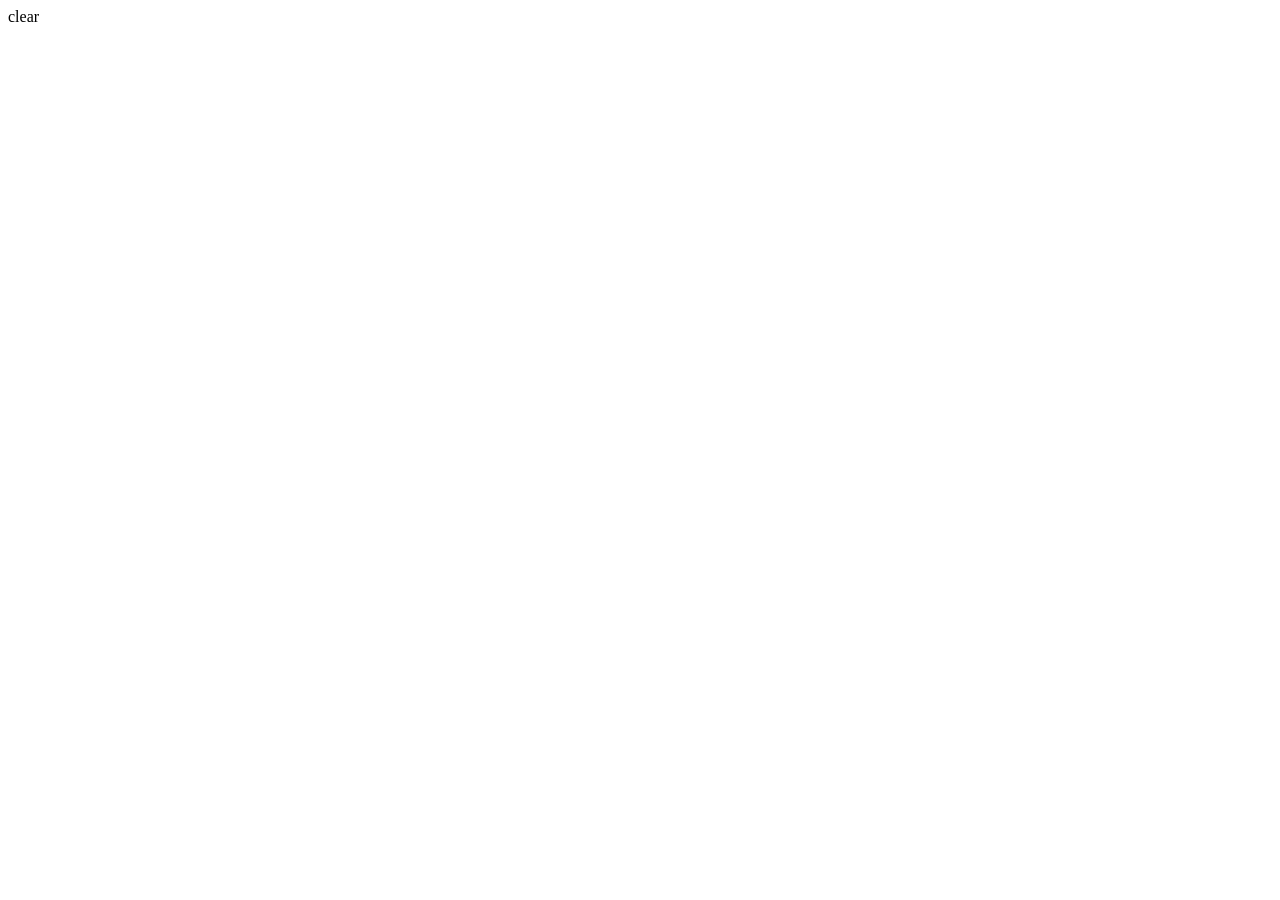
==== exam1.html @ 7b65c5ae "sample" ====
<!DOCTYPE html>
<html lang="en">
<head>
    <meta charset="UTF-8">
    <meta name="viewport" content="width=device-width, initial-scale=1.0">
    <title>Document</title>
</head>
<body>
    clear
</body>
</html>
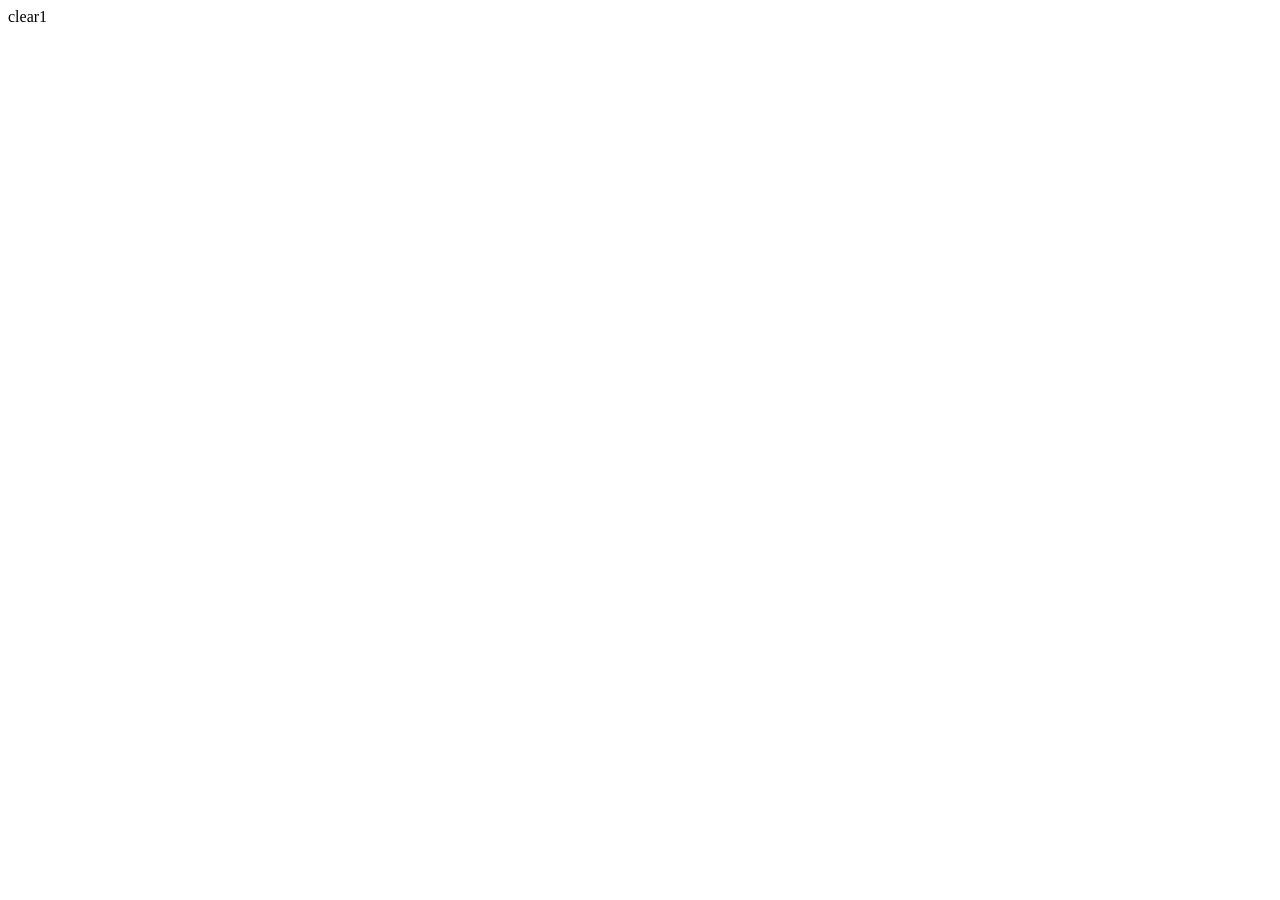
==== commit 81c98a34: "change2" ====
--- a/exam1.html
+++ b/exam1.html
@@ -6,6 +6,6 @@
     <title>Document</title>
 </head>
 <body>
-    clear
+    clear1
 </body>
 </html>
